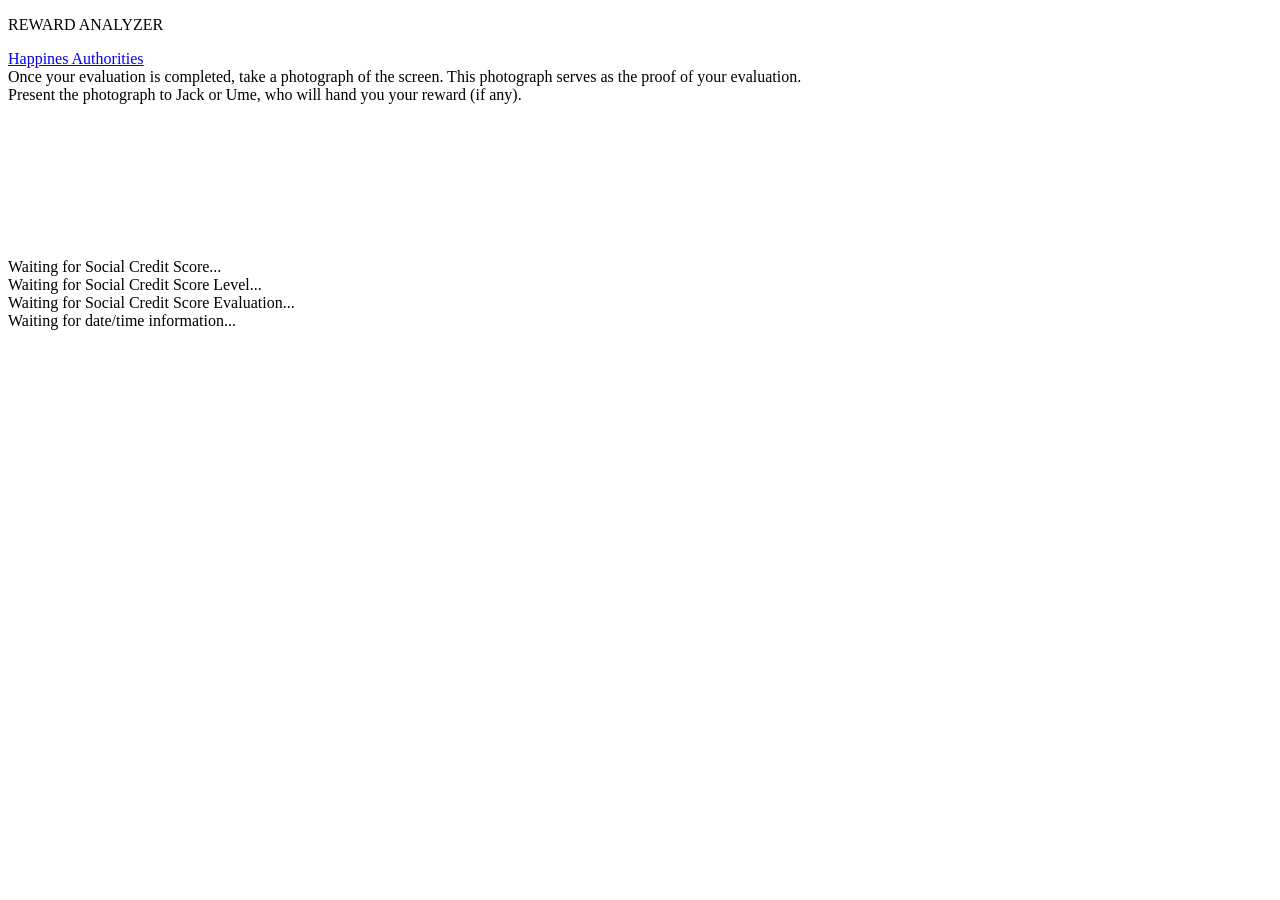
==== Midterm-Project/Javascript-Files/webcamFaceDetection_reward.html @ c6ecfaed "Add files via upload" ====
<!DOCTYPE html>
<html>
  <head>
    <script src="face-api.js"></script>
    <script src="js/commons.js"></script>
    <script src="js/drawing.js"></script>
    <script src="js/faceDetectionControls.js"></script>
    <link rel="stylesheet" href="styles.css">
    <link rel="stylesheet" href="https://cdnjs.cloudflare.com/ajax/libs/materialize/0.100.2/css/materialize.css">
    <script type="text/javascript" src="https://code.jquery.com/jquery-2.1.1.min.js"></script>
    <script src="https://cdnjs.cloudflare.com/ajax/libs/materialize/0.100.2/js/materialize.min.js"></script>
  </head>
  <body>
    
    <div class="page-container">

      <p class="title1"> REWARD ANALYZER </p>

       <a href="webcamFaceDetection_emotion.html">Happines Authorities</a>

       <div class="title2">Once your evaluation is completed, take a photograph of the screen. This photograph serves as the proof
         of your evaluation.</div>
       <div class="title2">Present the photograph to Jack or Ume, who will hand you your reward (if any).</div>

      <div style="position: relative" class="margin">
        <video onplay="onPlay(this)" id="inputVideo" autoplay muted></video>
        <canvas id="overlay" />
      </div>

      <!-- <div id="results"></div> -->

      <script src="js/webcam.min.js"></script>

    </div>

    <div class="page-container">
     <!--  <p> Message from expression evaluator: </p> -->
     <div class="title3" id="score">Waiting for Social Credit Score...</div>
     <div class="title3" id="scoreLevel">Waiting for Social Credit Score Level...</div>
      <div class="title3" id="scoreEv">Waiting for Social Credit Score Evaluation...</div>
      <div class="title3" id="date">Waiting for date/time information...</div>
      <!-- <br><br>
      <p> Message from social credit evaluator: </p>
      <p id="socCredEv"></p>-->
    </div>

    <div class="page-container">
      <div id="my_camera"></div>
      <!--  <p> Query Image: </p> -->

      <div id="query" style="position: relative" class="margin">
        <img id="queryImg" src="" style="max-width: 800px;" />
        <canvas id="queryImgOverlay" class="overlay"/>
      </div>

      <!-- <p> Reference Image: </p> -->

      <!-- <div class="progress" id="loader"> -->
        <!-- <div class="indeterminate"></div> -->
      
      <div id="ref" style="position: relative" class="margin">
        <img id="refImg" src="" style="max-width: 800px;" />
        <canvas id="refImgOverlay" class="overlay"/>
      </div>

     <!--  <p> Expression Image: </p> -->

<!--       <div id="exp" style="position: relative" class="margin">
        <img id="expImg" src="" style="max-width: 800px;" />
        <canvas id="expImgOverlay" class="overlay"/>
      </div>
    </div> -->
    
    </body>

    <script>
      //VARIABLES//

      //variables from sample code
      let faceMatcher = null
      let thresh = 0.1
      let forwardTimes = []

      //defines whether or not snapshot has been taken/will be retaken
      let snapshotTaken = false;

      //save person identity, social credit score, emotion as objects
      let personInfo;
      //let emotionScore = 0;
      let personNum = 1;
      let whichPerson;
      //let initialScore;
      let socialCreditScore;
      //var newPerson;

      //saves uri of current query image
      let uri;

      const imageList = []

      //saves info for images in database
      var databaseInfo;
      var personREV;
      var personID;

      //FUNCTIONS//

      //retrieves uri data from images in database and saves it in global variable databaseInfo
      function getAllData(){
        $.ajax({
          url: '/api/all',
          type: 'GET',
          dataType: 'json',
          error: function(data){
            //console.log(data);
            alert("Oh No! Try a refresh?");
          },
          success: function(data){
            // console.log("We have data");
            // console.log(data);
            //Clean up the data on the client
            //You could do this on the server
            var theData = data.map(function(d){
              return d.doc;
            });
            databaseInfo = theData;
            console.log("GOT DATA FROM DATABASE!")
            snapshotTaken = false;
            //console.log(theData);
          }
        });
      }

      //tells server to save new person image to database
      // function saveData(obj){
      //   var jsonObj = JSON.stringify(obj);
      //   $.ajax({
      //     url: '/save',
      //     type: 'POST',
      //     contentType: 'application/json',
      //     data: jsonObj,
      //     error: function(resp){
      //       console.log("Oh no...");
      //       console.log(resp);
      //     },
      //     success: function(resp){
      //       console.log('WooHoo!');
      //       console.log("data" +resp);
      //     }
      //   });
      // }

      //video-related function from sample code
      function updateTimeStats(timeInMs) {
        forwardTimes = [timeInMs].concat(forwardTimes).slice(0, 30)
        const avgTimeInMs = forwardTimes.reduce((total, t) => total + t) / forwardTimes.length
        $('#time').val(`${Math.round(avgTimeInMs)} ms`)
        $('#fps').val(`${faceapi.round(1000 / avgTimeInMs)}`)
      }
      Webcam.set({
        width: 320,
        height: 240,
        image_format: 'jpeg',
        jpeg_quality: 90
      });
      Webcam.attach("my_camera");

      //take snapshot and get image data for query image
      function take_snapshot() {
        console.log("TAKE ANOTHER SNAPSHOT NOW")
        Webcam.snap( function(data_uri) {
          uri = data_uri;
          personNum = 1;
          uploadQueryImage(uri);
          checkPersonDatabase();
        });
      }

      //defines interval in which snapshots can be taken (if a person is detected)
      //var intervalID = window.setInterval(resetSnapshot, 30000);
      //resets snapshot boolean to retake snapshot
      function resetSnapshot() {
        if(snapshotTaken){
          getAllData()
          console.log("Snapshot reset");
        }
      }

       //video-related function from sample code
      async function onPlay() {
        const videoEl = $('#inputVideo').get(0)
        if(videoEl.paused || videoEl.ended || !isFaceDetectionModelLoaded()){
          return setTimeout(() => onPlay())
        }
        const options = getFaceDetectorOptions()
        const ts = Date.now()
        const result = await faceapi.detectSingleFace(videoEl, options)
        updateTimeStats(Date.now() - ts)
        if (result) {
          drawDetections(videoEl, $('#overlay').get(0), [result])
          //if person is detected, snapshot is taken
          //console.log("PERSON HERE!!!!")
          if(!snapshotTaken){
            take_snapshot();
            snapshotTaken = true;
          }
        }
        // else{
        //   console.log("NO PERSON :(")
        // }
        setTimeout(() => onPlay())
      }

      //goes through uri data that was taken from database and sends data to uploadRefImage;  finds match for query image
      function checkPersonDatabase(){
        uploadRefImage(databaseInfo[personNum - 1].imgString);
        updateResults();

      }

      //assigns an image to the refImg  html img tag (images from database go here)
      async function uploadRefImage(src) {
        $('#refImg').get(0).src = src
      }

      //assigns an image to the queryImg  html img tag (snapshots go here)
      //assigns an image to the expImg  html img tag (snapshots go here)
      async function uploadQueryImage(src) {
        $('#queryImg').get(0).src = src
        //$('#expImg').get(0).src = src
      }

      async function updateResults() {
        console.log("in updateResults")
        await updateReferenceImageResults()
        await updateQueryImageResults()
      }

      async function updateReferenceImageResults() {
        const imgEl = $('#refImg').get(0)
        const canvas = $('#refImgOverlay').get(0)
        const fullFaceDescriptions = await faceapi
          .detectAllFaces(imgEl, getFaceDetectorOptions())
          .withFaceLandmarks()
          .withFaceDescriptors()
        if (!fullFaceDescriptions.length) {
          return
        }
        // create FaceMatcher with automatically assigned labels
        // from the detection results for the reference image
        faceMatcher = new faceapi.FaceMatcher(fullFaceDescriptions)
        // resize detection and landmarks in case displayed image is smaller than
        // original size
        resizedResults = resizeCanvasAndResults(imgEl, canvas, fullFaceDescriptions)
        // draw boxes with the corresponding label as text
        const labels = faceMatcher.labeledDescriptors
          .map(ld => ld.label)
        const boxesWithText = resizedResults
          .map(res => res.detection.box)
          .map((box, i) => new faceapi.BoxWithText(box, "Database Image"))
        faceapi.drawDetection(canvas, boxesWithText)
      }

      async function updateQueryImageResults() {
        if (!faceMatcher) {
          return
          console.log("in !faceMatcher")
        }
        //the block of code above blocked this function, for some reason. I think it has to do with faceMatcher as an
        //object. I wasn't sure how to fix it, so I commented it out. It's something we should try to tackle later.
        const imgEl = $('#queryImg').get(0)
        const canvas = $('#queryImgOverlay').get(0)
        const results = await faceapi
          .detectAllFaces(imgEl, getFaceDetectorOptions())
          .withFaceLandmarks()
          .withFaceDescriptors()
        // resize detection and landmarks in case displayed image is smaller than
        // original size
        resizedResults = resizeCanvasAndResults(imgEl, canvas, results)
        // draw boxes with the corresponding label as text
        const boxesWithText = resizedResults.map(({ detection, descriptor }) =>
          new faceapi.BoxWithText(
            detection.box,
            // match each face descriptor to the reference descriptor
            // with lowest euclidean distance and display the result as text
            "Camera Image"
          )
        )
        faceapi.drawDetection(canvas, boxesWithText)

        identifyPerson(resizedResults.map(({ detection, descriptor }) =>
          new faceapi.BoxWithText(
            detection.box,
            // match each face descriptor to the reference descriptor
            // with lowest euclidean distance and display the result as text
            faceMatcher.findBestMatch(descriptor).toString()
          )
        ));
      }

      async function identifyPerson(boxObj){
        //this block of code identifies whether or not the query image is an unknown person. 
        var json = JSON.stringify(boxObj);
        // console.log(boxesWithText);
        var cut = json.substr(2).slice(0,-2);
        var list = cut.split(",");
        for (var i = 0; i < list.length; i++) {
          var smallArray = list[i].split(":");
          if(smallArray[0] != "undefined" && smallArray[1] != "undefined"){
            try{
              smallArray[0] = smallArray[0].substr(1).slice(0,-1);
              smallArray[1] = smallArray[1].substr(1).slice(0,-1);
              smallArray[1] = smallArray[1].split(" ");
            }
            catch(error){
              resetSnapshot();
              break
            }
            if(smallArray[0] == "_text"){
              console.log(smallArray[1][0]);
              if(smallArray[1][0] == "unknown"){
                if(personNum < databaseInfo.length) {
                  personNum += 1;
                  checkPersonDatabase()
                }
                else{
                  document.getElementById("scoreLevel").innerHTML = "No score found."
                  document.getElementById("scoreLevel").innerHTML = "PERSON not identified in database."
                  document.getElementById("scoreEv").innerHTML = "Find EMOTION DETECTOR to be added to system."
                  resetSnapshot();
                }
              }
              else if(smallArray[1][0] == "person"){
                //newPerson = false;
                checkPersonNum()
                personNum = whichPerson
                //$('#expImg').get(0).src = uri
                updateScoreResults()
              }
            }
          }
        }
      }

      //check which person it is
      async function checkPersonNum () {
        const refImgSrc = $('#refImg').get(0).src;
        for (var i = 0; i < databaseInfo.length; i++) {
          if (databaseInfo[i].imgString == refImgSrc) {
            whichPerson = databaseInfo[i].personNumber;
            socialCreditScore = databaseInfo[i].score;
            personREV = databaseInfo[i]._rev;
            personID = databaseInfo[i]._id;
            break
          }
        }
      }
    
      async function updateScoreResults() {
        if (socialCreditScore <= 750 && socialCreditScore > 650) {
          document.getElementById("score").innerHTML = "Social Credit Score: " + socialCreditScore
          document.getElementById("scoreLevel").innerHTML = "Score Level II: 651 - 750"
          document.getElementById("scoreEv").innerHTML = "PERSON "+personNum+", you're allowed to take one snack for free."
        } else if (socialCreditScore > 750) {
          document.getElementById("score").innerHTML = "Social Credit Score: " + socialCreditScore
          document.getElementById("scoreLevel").innerHTML = "Score Level I: Above 750"
          document.getElementById("scoreEv").innerHTML = "PERSON "+personNum+", you're allowed to take two snacks for free."
        } else if (socialCreditScore <= 650 && socialCreditScore > 550) {
          document.getElementById("score").innerHTML = "Social Credit Score: " + socialCreditScore
          document.getElementById("scoreLevel").innerHTML = "Score Level III: 551 - 650"
          document.getElementById("scoreEv").innerHTML = "PERSON "+personNum+", you're not allowed to take any free snacks. Each snack costs 1 AED."
        } else if(socialCreditScore <= 550){
          document.getElementById("score").innerHTML = "Social Credit Score: " + socialCreditScore
          document.getElementById("scoreLevel").innerHTML = "Score Level IV: Below 551"
          document.getElementById("scoreEv").innerHTML = "PERSON "+personNum+", you're not allowed to take any free snacks. "+
          "Each snack costs 2 AED."
        }

        var dateNow = new Date();
        document.getElementById("date").innerHTML = "Date: "+dateNow;

        setTimeout(resetSnapshot, 10000);
      }

      // function changeScore(obj){
      //   var jsonObj = JSON.stringify(obj);
      //   $.ajax({
      //     //url: '/modifyScore',
      //     url: '/changeScore',
      //     type: 'POST',
      //     contentType: 'application/json',
      //     data: jsonObj,
      //     error: function(resp){
      //       console.log("Oh no...");
      //       console.log(resp);
      //     },
      //     success: function(resp){
      //       console.log('WooHoo!');
      //       console.log("data" +resp);
      //     }
      //   });
      // }

      async function run() {
        // load face detection, face landmark model and face recognition models
        await changeFaceDetector(selectedFaceDetector)
        await faceapi.loadFaceLandmarkModel('/')
        await faceapi.loadFaceRecognitionModel('/')
        await faceapi.loadFaceExpressionModel('/')
        const stream = await navigator.mediaDevices.getUserMedia({ video: {} })
        const videoEl = $('#inputVideo').get(0)
        videoEl.srcObject = stream
      }
      $(document).ready(function() {
        getAllData()
        initFaceDetectionControls()
        run()
      })
    </script>
  </body>
</html>
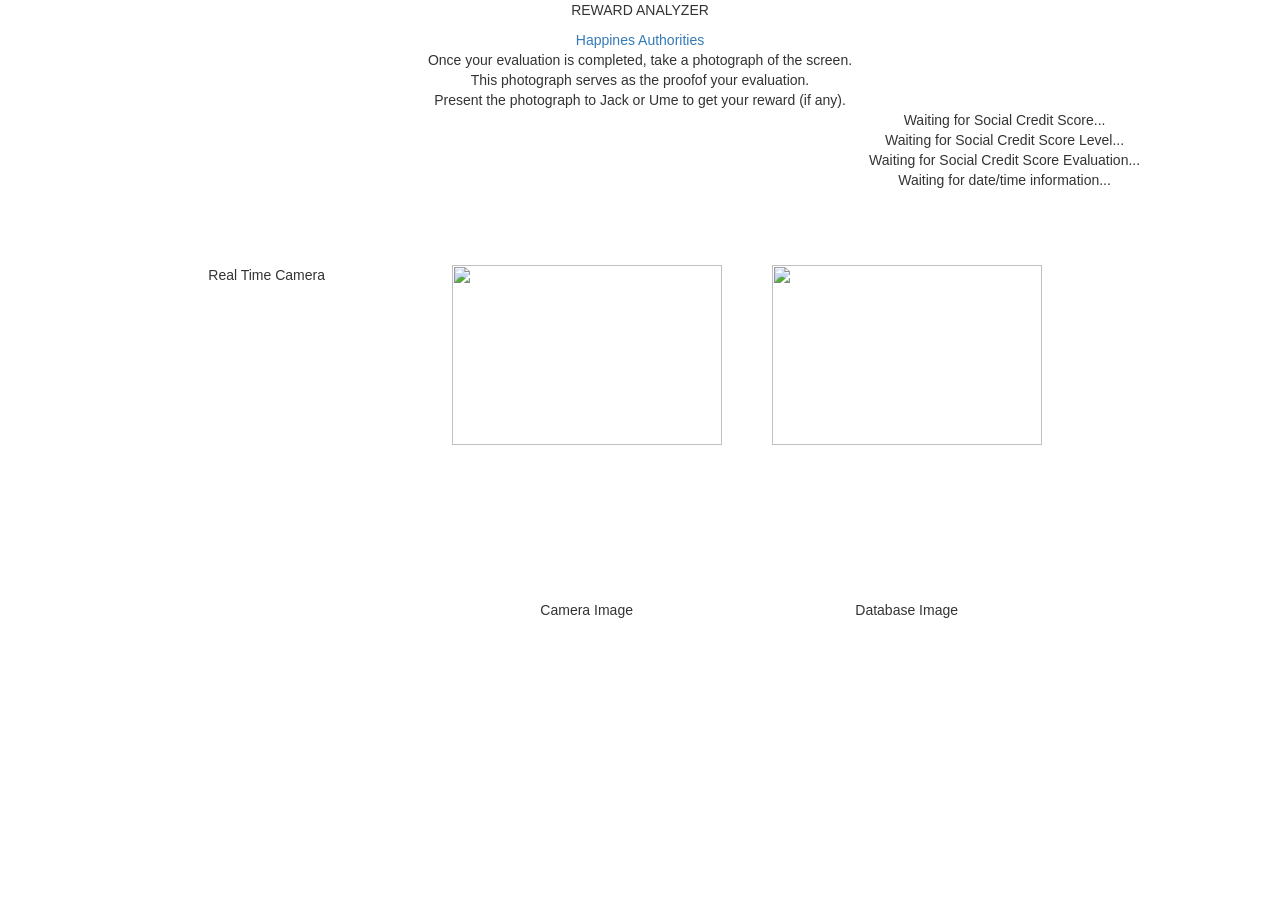
==== commit ae571860: "Update webcamFaceDetection_reward.html" ====
--- a/Midterm-Project/Javascript-Files/webcamFaceDetection_reward.html
+++ b/Midterm-Project/Javascript-Files/webcamFaceDetection_reward.html
@@ -6,105 +6,108 @@
     <script src="js/drawing.js"></script>
     <script src="js/faceDetectionControls.js"></script>
     <link rel="stylesheet" href="styles.css">
+    <link href="https://fonts.googleapis.com/css?family=Architects+Daughter" rel="stylesheet">
+    <link href="https://fonts.googleapis.com/css?family=Architects+Daughter|Special+Elite" rel="stylesheet">
     <link rel="stylesheet" href="https://cdnjs.cloudflare.com/ajax/libs/materialize/0.100.2/css/materialize.css">
     <script type="text/javascript" src="https://code.jquery.com/jquery-2.1.1.min.js"></script>
     <script src="https://cdnjs.cloudflare.com/ajax/libs/materialize/0.100.2/js/materialize.min.js"></script>
+    <link rel="stylesheet" href="https://maxcdn.bootstrapcdn.com/bootstrap/3.4.0/css/bootstrap.min.css">
+    <script src="https://maxcdn.bootstrapcdn.com/bootstrap/3.4.0/js/bootstrap.min.js"></script>
   </head>
   <body>
     
-    <div class="page-container">
+    <div class="container-fluid text-center">
 
       <p class="title1"> REWARD ANALYZER </p>
 
-       <a href="webcamFaceDetection_emotion.html">Happines Authorities</a>
-
-       <div class="title2">Once your evaluation is completed, take a photograph of the screen. This photograph serves as the proof
-         of your evaluation.</div>
-       <div class="title2">Present the photograph to Jack or Ume, who will hand you your reward (if any).</div>
-
-      <div style="position: relative" class="margin">
-        <video onplay="onPlay(this)" id="inputVideo" autoplay muted></video>
-        <canvas id="overlay" />
+      <a href="webcamFaceDetection_emotion.html">Happines Authorities</a>
+
+      <div class="row">
+          <div class="col-sm-2"></div>
+          <div class="col-sm-8">
+            <div class="title2"> Once your evaluation is completed, take a photograph of the screen. </div>
+            <div class="title2"> This photograph serves as the proofof your evaluation.</div>
+            <div class="title2">Present the photograph to Jack or Ume to get your reward (if any).</div>
+          </div>
+          <div class="col-sm-2"></div>
+        </div>
+
+      <div class="container-fluid text-center">    
+        <div class="row">
+          <div class="col-sm-7">
+            <div style="position: relative" class="margin">
+              <video onplay="onPlay(this)" id="inputVideo" autoplay muted></video>
+              <canvas id="overlay" />
+            </div>
+          </div>
+          <div class="col-sm-5">
+            <div class="title3" id="whichCitizen"></div>
+            <div class="title3" id="score">Waiting for Social Credit Score...</div>
+            <div class="title3" id="scoreLevel">Waiting for Social Credit Score Level...</div>
+            <div class="title3" id="scoreEv1">Waiting for Social Credit Score Evaluation...</div>
+            <div class="title4" id="scoreEv"></div>
+            <div class="title3" id="date">Waiting for date/time information...</div>
+          </div>
+        </div>
       </div>
 
-      <!-- <div id="results"></div> -->
-
       <script src="js/webcam.min.js"></script>
 
     </div>
 
-    <div class="page-container">
-     <!--  <p> Message from expression evaluator: </p> -->
-     <div class="title3" id="score">Waiting for Social Credit Score...</div>
-     <div class="title3" id="scoreLevel">Waiting for Social Credit Score Level...</div>
-      <div class="title3" id="scoreEv">Waiting for Social Credit Score Evaluation...</div>
-      <div class="title3" id="date">Waiting for date/time information...</div>
-      <!-- <br><br>
-      <p> Message from social credit evaluator: </p>
-      <p id="socCredEv"></p>-->
-    </div>
-
-    <div class="page-container">
-      <div id="my_camera"></div>
-      <!--  <p> Query Image: </p> -->
-
-      <div id="query" style="position: relative" class="margin">
-        <img id="queryImg" src="" style="max-width: 800px;" />
-        <canvas id="queryImgOverlay" class="overlay"/>
+    <div class="container-fluid text-center">    
+      <div class="row">
+        <div class="col-sm-1"></div>
+        <div class="col-sm-3">
+          <div id="my_camera"></div>
+          <p>Real Time Camera</p>
+        </div>
+        <div class="col-sm-3"> 
+          <div id="query" style="position: relative" class="margin">
+            <img id="queryImg" src="" style="width: 270px; height: 180px" />
+            <canvas id="queryImgOverlay" class="overlay"/>
+          </div>
+          <p>Camera Image</p>    
+        </div>
+        <div class="col-sm-3">
+          <div id="ref" style="position: relative" class="margin">
+            <img id="refImg" src="" style="width: 270px; height: 180px" />
+            <canvas id="refImgOverlay" class="overlay"/>
+            
+          </div>
+          <p>Database Image</p>
+        </div>
+        <div class="col-sm-"></div>
       </div>
-
-      <!-- <p> Reference Image: </p> -->
-
-      <!-- <div class="progress" id="loader"> -->
-        <!-- <div class="indeterminate"></div> -->
-      
-      <div id="ref" style="position: relative" class="margin">
-        <img id="refImg" src="" style="max-width: 800px;" />
-        <canvas id="refImgOverlay" class="overlay"/>
-      </div>
-
-     <!--  <p> Expression Image: </p> -->
-
-<!--       <div id="exp" style="position: relative" class="margin">
-        <img id="expImg" src="" style="max-width: 800px;" />
-        <canvas id="expImgOverlay" class="overlay"/>
-      </div>
-    </div> -->
-    
-    </body>
+    </div><br>
+
+  </body>
 
     <script>
       //VARIABLES//
-
       //variables from sample code
       let faceMatcher = null
       let thresh = 0.1
       let forwardTimes = []
-
       //defines whether or not snapshot has been taken/will be retaken
       let snapshotTaken = false;
-
       //save person identity, social credit score, emotion as objects
       let personInfo;
       //let emotionScore = 0;
       let personNum = 1;
       let whichPerson;
+      let citizenName;
       //let initialScore;
       let socialCreditScore;
       //var newPerson;
-
       //saves uri of current query image
       let uri;
-
       const imageList = []
-
       //saves info for images in database
       var databaseInfo;
       var personREV;
       var personID;
-
       //FUNCTIONS//
-
       //retrieves uri data from images in database and saves it in global variable databaseInfo
       function getAllData(){
         $.ajax({
@@ -130,7 +133,6 @@
           }
         });
       }
-
       //tells server to save new person image to database
       // function saveData(obj){
       //   var jsonObj = JSON.stringify(obj);
@@ -149,7 +151,6 @@
       //     }
       //   });
       // }
-
       //video-related function from sample code
       function updateTimeStats(timeInMs) {
         forwardTimes = [timeInMs].concat(forwardTimes).slice(0, 30)
@@ -158,16 +159,15 @@
         $('#fps').val(`${faceapi.round(1000 / avgTimeInMs)}`)
       }
       Webcam.set({
-        width: 320,
-        height: 240,
+        width: 270,
+        height: 180,
         image_format: 'jpeg',
         jpeg_quality: 90
       });
       Webcam.attach("my_camera");
-
       //take snapshot and get image data for query image
       function take_snapshot() {
-        console.log("TAKE ANOTHER SNAPSHOT NOW")
+        //console.log("TAKE ANOTHER SNAPSHOT NOW")
         Webcam.snap( function(data_uri) {
           uri = data_uri;
           personNum = 1;
@@ -175,17 +175,15 @@
           checkPersonDatabase();
         });
       }
-
       //defines interval in which snapshots can be taken (if a person is detected)
       //var intervalID = window.setInterval(resetSnapshot, 30000);
       //resets snapshot boolean to retake snapshot
       function resetSnapshot() {
         if(snapshotTaken){
           getAllData()
-          console.log("Snapshot reset");
-        }
-      }
-
+          //console.log("Snapshot reset");
+        }
+      }
        //video-related function from sample code
       async function onPlay() {
         const videoEl = $('#inputVideo').get(0)
@@ -205,37 +203,36 @@
             snapshotTaken = true;
           }
         }
-        // else{
-        //   console.log("NO PERSON :(")
-        // }
+        else{
+          document.getElementById("whichCitizen").innerHTML = "";
+          document.getElementById("score").innerHTML = "Waiting for Social Credit Score...";
+          document.getElementById("scoreLevel").innerHTML = "Waiting for Social Credit Score Level...";
+          document.getElementById("scoreEv1").innerHTML = "Waiting for Social Credit Score Evaluation...";
+          document.getElementById("scoreEv").innerHTML = "";
+          document.getElementById("date").innerHTML = "Waiting for date/time information...";
+        }
         setTimeout(() => onPlay())
       }
-
       //goes through uri data that was taken from database and sends data to uploadRefImage;  finds match for query image
       function checkPersonDatabase(){
         uploadRefImage(databaseInfo[personNum - 1].imgString);
         updateResults();
-
-      }
-
+      }
       //assigns an image to the refImg  html img tag (images from database go here)
       async function uploadRefImage(src) {
         $('#refImg').get(0).src = src
       }
-
       //assigns an image to the queryImg  html img tag (snapshots go here)
       //assigns an image to the expImg  html img tag (snapshots go here)
       async function uploadQueryImage(src) {
         $('#queryImg').get(0).src = src
         //$('#expImg').get(0).src = src
       }
-
       async function updateResults() {
-        console.log("in updateResults")
+        //console.log("in updateResults")
         await updateReferenceImageResults()
         await updateQueryImageResults()
       }
-
       async function updateReferenceImageResults() {
         const imgEl = $('#refImg').get(0)
         const canvas = $('#refImgOverlay').get(0)
@@ -260,11 +257,10 @@
           .map((box, i) => new faceapi.BoxWithText(box, "Database Image"))
         faceapi.drawDetection(canvas, boxesWithText)
       }
-
       async function updateQueryImageResults() {
         if (!faceMatcher) {
           return
-          console.log("in !faceMatcher")
+          //console.log("in !faceMatcher")
         }
         //the block of code above blocked this function, for some reason. I think it has to do with faceMatcher as an
         //object. I wasn't sure how to fix it, so I commented it out. It's something we should try to tackle later.
@@ -287,7 +283,6 @@
           )
         )
         faceapi.drawDetection(canvas, boxesWithText)
-
         identifyPerson(resizedResults.map(({ detection, descriptor }) =>
           new faceapi.BoxWithText(
             detection.box,
@@ -297,7 +292,6 @@
           )
         ));
       }
-
       async function identifyPerson(boxObj){
         //this block of code identifies whether or not the query image is an unknown person. 
         var json = JSON.stringify(boxObj);
@@ -317,7 +311,7 @@
               break
             }
             if(smallArray[0] == "_text"){
-              console.log(smallArray[1][0]);
+              //console.log(smallArray[1][0]);
               if(smallArray[1][0] == "unknown"){
                 if(personNum < databaseInfo.length) {
                   personNum += 1;
@@ -341,7 +335,6 @@
           }
         }
       }
-
       //check which person it is
       async function checkPersonNum () {
         const refImgSrc = $('#refImg').get(0).src;
@@ -351,37 +344,59 @@
             socialCreditScore = databaseInfo[i].score;
             personREV = databaseInfo[i]._rev;
             personID = databaseInfo[i]._id;
+            citizenName = databaseInfo[i].personName;
             break
           }
         }
       }
-    
+      console.log(citizenName);
       async function updateScoreResults() {
         if (socialCreditScore <= 750 && socialCreditScore > 650) {
+          if (citizenName != "name") {
+            document.getElementById("citizenNum").innerHTML = citizenName;
+          } else {
+             document.getElementById("citizenNum").innerHTML = "PERSON "+personNum;
+          }
           document.getElementById("score").innerHTML = "Social Credit Score: " + socialCreditScore
           document.getElementById("scoreLevel").innerHTML = "Score Level II: 651 - 750"
-          document.getElementById("scoreEv").innerHTML = "PERSON "+personNum+", you're allowed to take one snack for free."
+          document.getElementById("scoreEv1").innerHTML = ""
+          document.getElementById("scoreEv").innerHTML = "You're allowed to take one snack for free."
         } else if (socialCreditScore > 750) {
+          if (citizenName != "name") {
+            document.getElementById("citizenNum").innerHTML = citizenName;
+          } else {
+             document.getElementById("citizenNum").innerHTML = "PERSON "+personNum;
+          }
           document.getElementById("score").innerHTML = "Social Credit Score: " + socialCreditScore
           document.getElementById("scoreLevel").innerHTML = "Score Level I: Above 750"
-          document.getElementById("scoreEv").innerHTML = "PERSON "+personNum+", you're allowed to take two snacks for free."
+          document.getElementById("scoreEv1").innerHTML = ""
+          document.getElementById("scoreEv").innerHTML = " You're allowed to take two snacks for free."
         } else if (socialCreditScore <= 650 && socialCreditScore > 550) {
+          if (citizenName != "name") {
+            document.getElementById("citizenNum").innerHTML = citizenName;
+          } else {
+             document.getElementById("citizenNum").innerHTML = "PERSON "+personNum;
+          }
           document.getElementById("score").innerHTML = "Social Credit Score: " + socialCreditScore
           document.getElementById("scoreLevel").innerHTML = "Score Level III: 551 - 650"
-          document.getElementById("scoreEv").innerHTML = "PERSON "+personNum+", you're not allowed to take any free snacks. Each snack costs 1 AED."
+          document.getElementById("scoreEv1").innerHTML = ""
+          document.getElementById("scoreEv").innerHTML = " You're not allowed to take any free snacks. Each snack costs 1 AED."
         } else if(socialCreditScore <= 550){
+          if (citizenName != "name") {
+            document.getElementById("citizenNum").innerHTML = citizenName;
+          } else {
+             document.getElementById("citizenNum").innerHTML = "PERSON "+personNum;
+          }
           document.getElementById("score").innerHTML = "Social Credit Score: " + socialCreditScore
           document.getElementById("scoreLevel").innerHTML = "Score Level IV: Below 551"
-          document.getElementById("scoreEv").innerHTML = "PERSON "+personNum+", you're not allowed to take any free snacks. "+
+          document.getElementById("scoreEv1").innerHTML = ""
+          document.getElementById("scoreEv").innerHTML = " You're not allowed to take any free snacks. "+
           "Each snack costs 2 AED."
         }
-
         var dateNow = new Date();
         document.getElementById("date").innerHTML = "Date: "+dateNow;
-
         setTimeout(resetSnapshot, 10000);
       }
-
       // function changeScore(obj){
       //   var jsonObj = JSON.stringify(obj);
       //   $.ajax({
@@ -400,7 +415,6 @@
       //     }
       //   });
       // }
-
       async function run() {
         // load face detection, face landmark model and face recognition models
         await changeFaceDetector(selectedFaceDetector)
@@ -418,4 +432,4 @@
       })
     </script>
   </body>
-</html>+</html>
